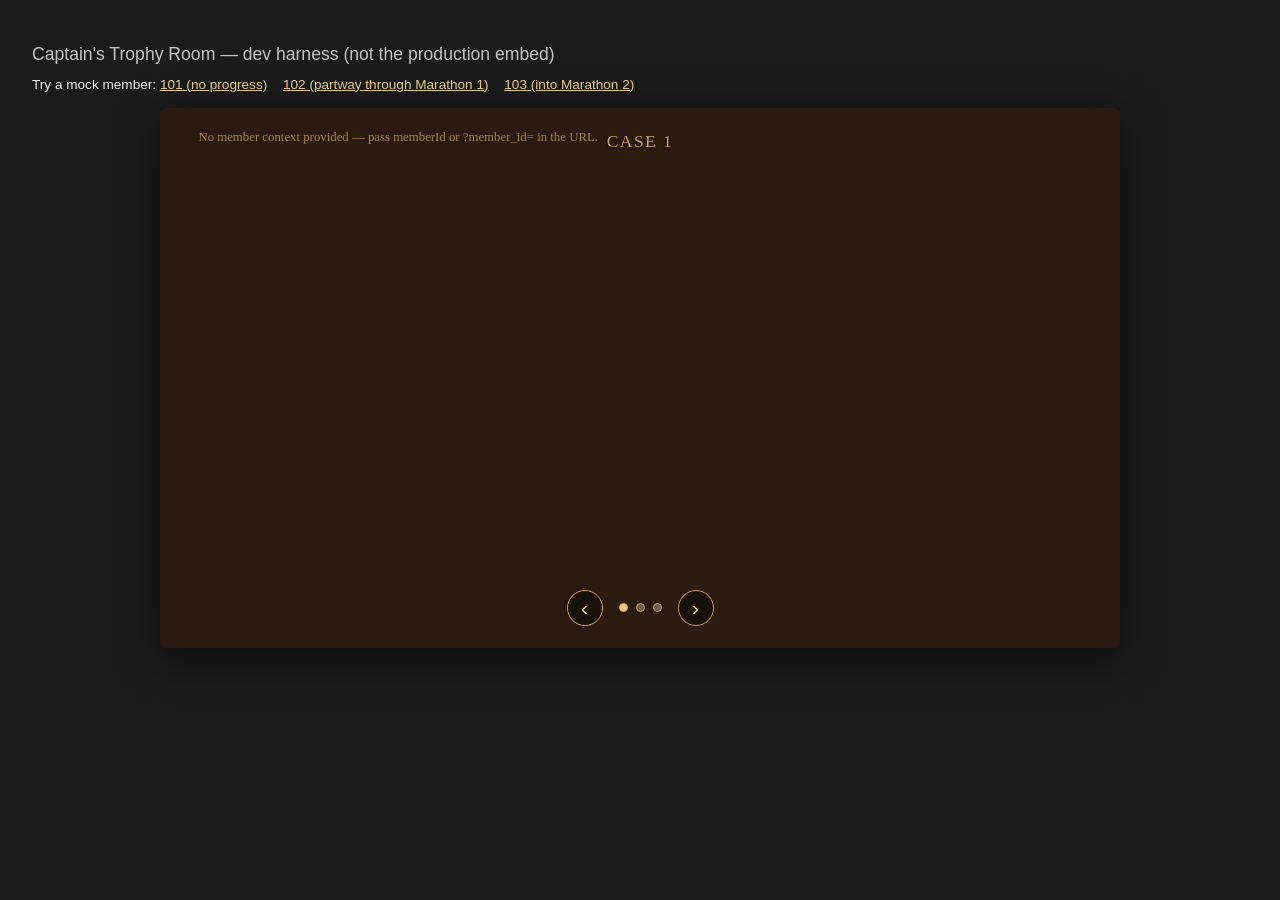
==== marathon/src/index.html @ f368dda2 "Add Captain's Trophy Room widget: Phase 0 skeleton Scoped, framework-free HTML/CSS/JS widget for a W" ====
<!doctype html>
<html lang="en">
<head>
  <meta charset="utf-8" />
  <meta name="viewport" content="width=device-width, initial-scale=1" />
  <title>Captain's Trophy Room — Dev Harness</title>
  <style>
    body { background: #1b1b1b; color: #eee; font-family: sans-serif; padding: 24px; }
    h1 { font-size: 1.1rem; font-weight: normal; opacity: 0.8; }
    .harness-controls { margin-bottom: 16px; font-size: 0.85rem; }
    .harness-controls a { color: #ecd08a; margin-right: 12px; }
  </style>
  <link rel="stylesheet" href="ctr.css" />
</head>
<body>
  <h1>Captain's Trophy Room — dev harness (not the production embed)</h1>
  <div class="harness-controls">
    Try a mock member:
    <a href="?member_id=101">101 (no progress)</a>
    <a href="?member_id=102">102 (partway through Marathon 1)</a>
    <a href="?member_id=103">103 (into Marathon 2)</a>
  </div>

  <div id="trophy-room-widget" data-ctr-widget></div>

  <script src="ctr-model.js"></script>
  <script src="ctr-view.js"></script>
  <script src="ctr-carousel.js"></script>
  <script src="ctr.js"></script>
  <script>
    CaptainsTrophyRoom.init({
      mountEl: '#trophy-room-widget',
      dataSource: 'mock',
      assetsBase: '../assets/',
      dataBase: '../data/'
    });
  </script>
</body>
</html>
---- marathon/src/ctr.css ----
/* Captain's Trophy Room — all rules scoped under .ctr-widget so embedding
   into a WordPress theme can't leak out or get clobbered by theme resets. */

.ctr-widget,
.ctr-widget * {
  box-sizing: border-box;
}

.ctr-widget {
  --ctr-gold: #c9a24b;
  --ctr-gold-bright: #ecd08a;
  --ctr-wood-dark: #2a1a10;
  --ctr-wood-mid: #4a2f1c;
  --ctr-glass-tint: rgba(255, 255, 255, 0.08);

  position: relative;
  width: 100%;
  max-width: 960px;
  margin: 0 auto;
  font-family: Georgia, 'Times New Roman', serif;
  color: var(--ctr-gold-bright);
  line-height: 1.4;
}

.ctr-room {
  position: relative;
  width: 100%;
  aspect-ratio: 16 / 9;
  background-color: var(--ctr-wood-dark);
  background-size: cover;
  background-position: center;
  border-radius: 6px;
  overflow: hidden;
  box-shadow: 0 10px 40px rgba(0, 0, 0, 0.5);
}

.ctr-viewport {
  position: absolute;
  inset: 0;
  overflow: hidden;
}

.ctr-track {
  display: flex;
  width: 300%;
  height: 100%;
  transition: transform 0.5s ease;
}

.ctr-case {
  position: relative;
  width: 33.3333%;
  height: 100%;
  flex: 0 0 33.3333%;
  padding: 5% 4%;
}

.ctr-case-label {
  position: absolute;
  top: 4%;
  left: 50%;
  transform: translateX(-50%);
  font-size: clamp(0.75rem, 2vw, 1.1rem);
  letter-spacing: 0.08em;
  text-transform: uppercase;
  color: var(--ctr-gold);
  text-shadow: 0 1px 2px rgba(0, 0, 0, 0.8);
}

.ctr-case-trophies {
  position: relative;
  width: 100%;
  height: 100%;
}

.ctr-nav {
  position: absolute;
  left: 0;
  right: 0;
  bottom: 4%;
  display: flex;
  align-items: center;
  justify-content: center;
  gap: 16px;
  z-index: 10;
}

.ctr-nav-btn {
  background: rgba(0, 0, 0, 0.4);
  border: 1px solid var(--ctr-gold);
  color: var(--ctr-gold-bright);
  width: 36px;
  height: 36px;
  border-radius: 50%;
  font-size: 1.3rem;
  line-height: 1;
  cursor: pointer;
}

.ctr-nav-btn:hover {
  background: rgba(0, 0, 0, 0.6);
}

.ctr-nav-dots {
  display: flex;
  gap: 8px;
}

.ctr-dot {
  width: 9px;
  height: 9px;
  border-radius: 50%;
  background: rgba(255, 255, 255, 0.3);
  border: 1px solid var(--ctr-gold);
  cursor: pointer;
}

.ctr-dot--active {
  background: var(--ctr-gold-bright);
}

.ctr-status {
  position: absolute;
  top: 4%;
  left: 4%;
  font-size: 0.8rem;
  color: var(--ctr-gold);
  opacity: 0.8;
}

/* Responsive: tablet/phone just shrink padding/nav, layout stays flex-based */
@media (max-width: 640px) {
  .ctr-nav-btn {
    width: 30px;
    height: 30px;
    font-size: 1.1rem;
  }
}
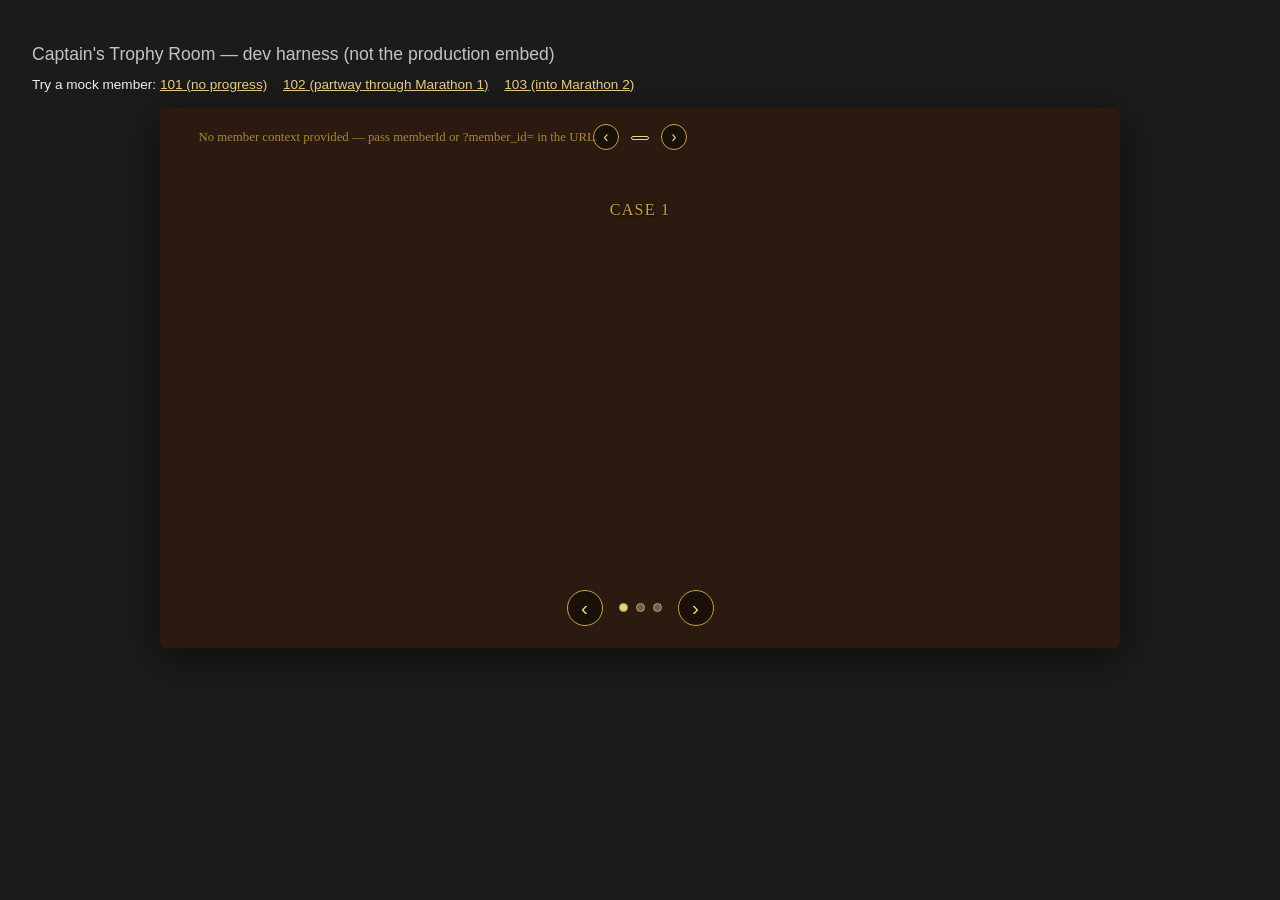
==== commit 7434a035: "Captain's Trophy Room: next-marathon-unlock logic Adds marathon switching and the locked-marathon te" ====
--- a/marathon/src/index.html
+++ b/marathon/src/index.html
@@ -26,6 +26,8 @@
   <script src="ctr-model.js"></script>
   <script src="ctr-view.js"></script>
   <script src="ctr-carousel.js"></script>
+  <script src="ctr-zoom.js"></script>
+  <script src="ctr-marathon-nav.js"></script>
   <script src="ctr.js"></script>
   <script>
     CaptainsTrophyRoom.init({
--- a/marathon/src/ctr.css
+++ b/marathon/src/ctr.css
@@ -57,14 +57,89 @@
 
 .ctr-case-label {
   position: absolute;
-  top: 4%;
+  top: 17%;
   left: 50%;
   transform: translateX(-50%);
-  font-size: clamp(0.75rem, 2vw, 1.1rem);
+  font-size: clamp(0.7rem, 1.8vw, 1rem);
   letter-spacing: 0.08em;
   text-transform: uppercase;
   color: var(--ctr-gold);
   text-shadow: 0 1px 2px rgba(0, 0, 0, 0.8);
+}
+
+.ctr-marathon-nav {
+  position: absolute;
+  top: 3%;
+  left: 4%;
+  right: 4%;
+  z-index: 6;
+  display: flex;
+  align-items: center;
+  justify-content: center;
+  gap: 12px;
+}
+
+.ctr-marathon-btn {
+  background: rgba(0, 0, 0, 0.4);
+  border: 1px solid var(--ctr-gold);
+  color: var(--ctr-gold-bright);
+  width: 26px;
+  height: 26px;
+  border-radius: 50%;
+  font-size: 1rem;
+  line-height: 1;
+  cursor: pointer;
+  flex: 0 0 auto;
+}
+
+.ctr-marathon-btn:hover:not(:disabled) {
+  background: rgba(0, 0, 0, 0.6);
+}
+
+.ctr-marathon-btn:disabled {
+  opacity: 0.3;
+  cursor: default;
+}
+
+.ctr-marathon-label {
+  display: flex;
+  flex-direction: column;
+  align-items: center;
+  min-width: 0;
+}
+
+.ctr-marathon-name {
+  font-size: clamp(0.75rem, 2vw, 1rem);
+  font-weight: bold;
+  letter-spacing: 0.04em;
+  color: var(--ctr-gold-bright);
+  white-space: nowrap;
+  overflow: hidden;
+  text-overflow: ellipsis;
+  max-width: 100%;
+}
+
+.ctr-marathon-badge {
+  font-size: 0.65rem;
+  text-transform: uppercase;
+  letter-spacing: 0.06em;
+  margin-top: 2px;
+  padding: 1px 8px;
+  border-radius: 8px;
+  border: 1px solid currentColor;
+}
+
+.ctr-marathon-badge--active {
+  color: var(--ctr-gold-bright);
+}
+
+.ctr-marathon-badge--complete {
+  color: #8fd19e;
+}
+
+.ctr-marathon-badge--locked {
+  color: #b08d57;
+  opacity: 0.75;
 }
 
 .ctr-case-trophies {
@@ -128,6 +203,243 @@
   opacity: 0.8;
 }
 
+.ctr-case-trophies {
+  display: flex;
+  align-items: flex-end;
+  justify-content: space-evenly;
+  gap: 2%;
+  height: 100%;
+  padding: 26% 2% 6%;
+}
+
+.ctr-teaser {
+  width: 100%;
+  height: 100%;
+  display: flex;
+  flex-direction: column;
+  align-items: center;
+  justify-content: center;
+  text-align: center;
+  gap: 6px;
+  padding: 0 8%;
+}
+
+.ctr-teaser-lock {
+  font-size: clamp(1.6rem, 5vw, 2.4rem);
+  filter: drop-shadow(0 1px 3px rgba(0, 0, 0, 0.8));
+  opacity: 0.8;
+}
+
+.ctr-teaser-title {
+  font-size: clamp(0.9rem, 2.6vw, 1.3rem);
+  font-weight: bold;
+  letter-spacing: 0.05em;
+  text-transform: uppercase;
+  color: var(--ctr-gold-bright);
+}
+
+.ctr-teaser-sub {
+  font-size: clamp(0.7rem, 1.8vw, 0.9rem);
+  opacity: 0.8;
+  max-width: 30em;
+}
+
+.ctr-teaser-progress {
+  font-size: clamp(0.7rem, 1.8vw, 0.9rem);
+  color: var(--ctr-gold);
+}
+
+.ctr-trophy {
+  display: flex;
+  flex-direction: column;
+  align-items: center;
+  flex: 1 1 0;
+  min-width: 0;
+  max-width: 160px;
+}
+
+.ctr-trophy-case-visual {
+  position: relative;
+  width: 100%;
+  aspect-ratio: 1 / 1;
+  margin-bottom: 6%;
+}
+
+.ctr-trophy-shadow {
+  position: absolute;
+  left: 10%;
+  right: 10%;
+  bottom: 2%;
+  height: 12%;
+  background: radial-gradient(ellipse at center, rgba(0, 0, 0, 0.55) 0%, rgba(0, 0, 0, 0) 75%);
+  z-index: 1;
+}
+
+.ctr-trophy-art {
+  position: absolute;
+  inset: 8%;
+  width: 84%;
+  height: 84%;
+  object-fit: contain;
+  z-index: 2;
+  transition: filter 0.4s ease;
+}
+
+.ctr-trophy-art-fallback {
+  position: absolute;
+  inset: 8%;
+  z-index: 2;
+  display: flex;
+  align-items: center;
+  justify-content: center;
+  text-align: center;
+  font-size: clamp(0.6rem, 1.6vw, 0.85rem);
+  padding: 8%;
+  border: 1px dashed var(--ctr-gold);
+  border-radius: 6px;
+  background: rgba(255, 255, 255, 0.03);
+  color: var(--ctr-gold-bright);
+}
+
+.ctr-trophy-light {
+  position: absolute;
+  inset: 0;
+  z-index: 3;
+  background: radial-gradient(circle at 50% 30%, rgba(255, 224, 160, 0.35), rgba(255, 224, 160, 0) 65%);
+  mix-blend-mode: screen;
+  pointer-events: none;
+}
+
+.ctr-trophy--locked .ctr-trophy-art {
+  filter: brightness(0.5) saturate(0.5);
+}
+
+.ctr-trophy--locked .ctr-trophy-light {
+  opacity: 0.35;
+}
+
+.ctr-trophy--locked .ctr-trophy-art-fallback {
+  filter: brightness(0.6);
+}
+
+.ctr-trophy-glass {
+  position: absolute;
+  inset: 0;
+  z-index: 4;
+  background: linear-gradient(115deg, rgba(255, 255, 255, 0.16) 0%, rgba(255, 255, 255, 0.02) 35%, rgba(255, 255, 255, 0.1) 60%, rgba(255, 255, 255, 0) 100%);
+  border-radius: 4px;
+  pointer-events: none;
+}
+
+.ctr-trophy-lock {
+  position: absolute;
+  bottom: 4%;
+  left: 50%;
+  transform: translateX(-50%);
+  z-index: 5;
+  font-size: clamp(0.9rem, 2.4vw, 1.4rem);
+  filter: drop-shadow(0 1px 2px rgba(0, 0, 0, 0.8));
+}
+
+.ctr-nameplate {
+  width: 92%;
+  text-align: center;
+  background: linear-gradient(180deg, var(--ctr-wood-mid), var(--ctr-wood-dark));
+  border: 1px solid var(--ctr-gold);
+  border-radius: 3px;
+  padding: 4% 3%;
+  font-size: clamp(0.55rem, 1.5vw, 0.75rem);
+}
+
+.ctr-nameplate-title {
+  font-weight: bold;
+  text-transform: uppercase;
+  letter-spacing: 0.05em;
+  color: var(--ctr-gold-bright);
+  text-shadow: 0 1px 1px rgba(0, 0, 0, 0.6);
+}
+
+.ctr-nameplate-name {
+  margin-top: 2px;
+}
+
+.ctr-nameplate-sub {
+  margin-top: 2px;
+  opacity: 0.85;
+  font-size: 0.9em;
+}
+
+.ctr-nameplate--locked {
+  opacity: 0.6;
+}
+
+.ctr-trophy[role="button"] {
+  cursor: pointer;
+}
+
+.ctr-trophy[role="button"]:focus-visible {
+  outline: 2px solid var(--ctr-gold-bright);
+  outline-offset: 4px;
+  border-radius: 4px;
+}
+
+.ctr-zoom-overlay {
+  position: absolute;
+  inset: 0;
+  z-index: 20;
+  display: flex;
+  align-items: center;
+  justify-content: center;
+  background: rgba(0, 0, 0, 0.72);
+  outline: none;
+}
+
+/* `display: flex` above has the same specificity as the UA stylesheet's
+   `[hidden] { display: none }` and comes later, so it would otherwise win
+   and leave the overlay covering (and click-catching over) the whole room
+   even while "hidden". This rule restores hidden's effect. */
+.ctr-zoom-overlay[hidden] {
+  display: none;
+}
+
+.ctr-zoom-body {
+  width: min(70%, 320px);
+}
+
+.ctr-zoom-body .ctr-trophy--zoomed {
+  max-width: none;
+  width: 100%;
+}
+
+.ctr-zoom-body .ctr-trophy-case-visual {
+  margin-bottom: 4%;
+}
+
+.ctr-zoom-body .ctr-nameplate {
+  font-size: clamp(0.85rem, 2.4vw, 1.1rem);
+  padding: 5% 4%;
+}
+
+.ctr-zoom-close {
+  position: absolute;
+  top: 4%;
+  right: 4%;
+  z-index: 21;
+  width: 34px;
+  height: 34px;
+  border-radius: 50%;
+  border: 1px solid var(--ctr-gold);
+  background: rgba(0, 0, 0, 0.5);
+  color: var(--ctr-gold-bright);
+  font-size: 1.4rem;
+  line-height: 1;
+  cursor: pointer;
+}
+
+.ctr-zoom-close:hover {
+  background: rgba(0, 0, 0, 0.75);
+}
+
 /* Responsive: tablet/phone just shrink padding/nav, layout stays flex-based */
 @media (max-width: 640px) {
   .ctr-nav-btn {
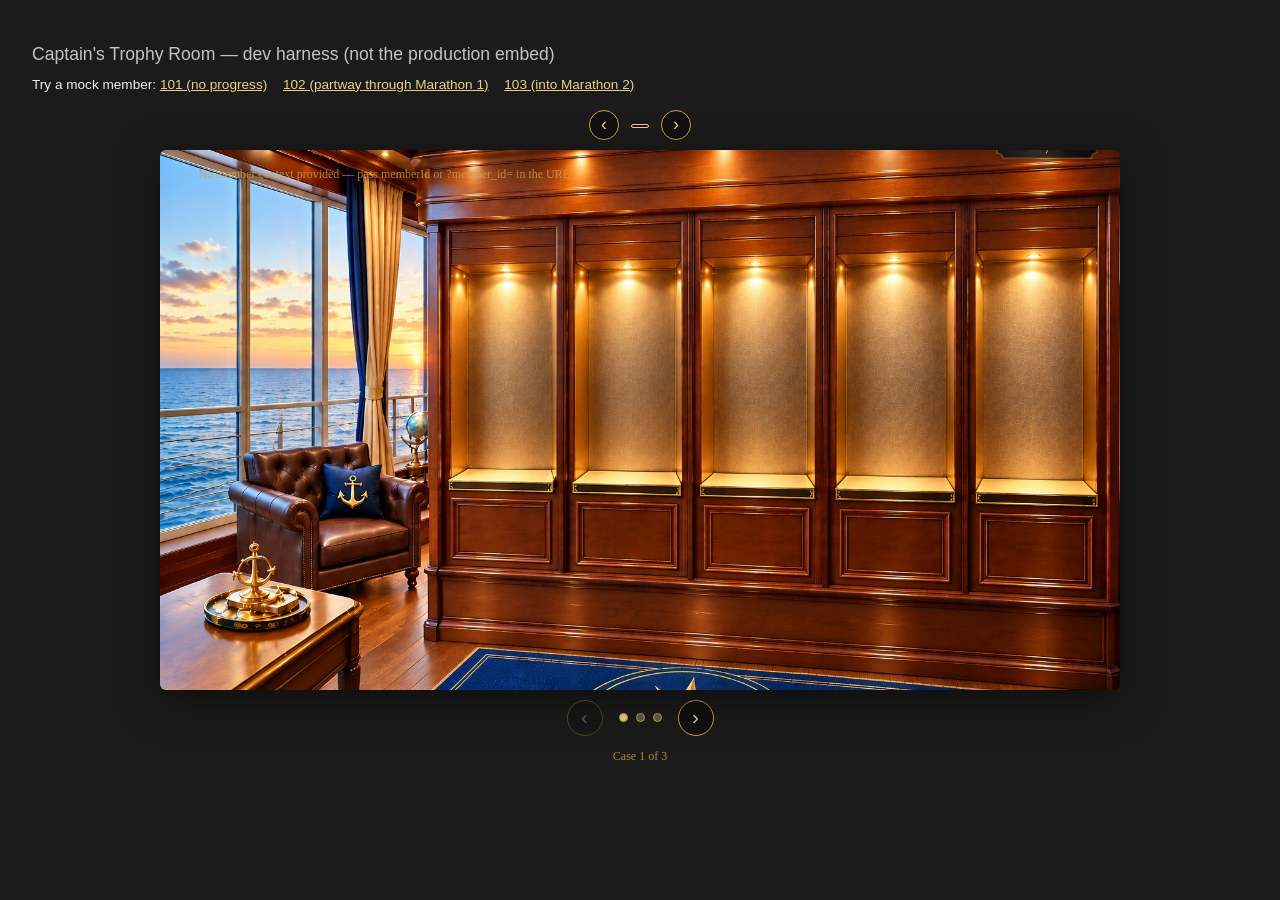
==== commit 1b527436: "Captain's Trophy Room: pin trophies to the photo's actual shelf/bays Client feedback on the preview:" ====
--- a/marathon/src/index.html
+++ b/marathon/src/index.html
@@ -24,6 +24,7 @@
   <div id="trophy-room-widget" data-ctr-widget></div>
 
   <script src="ctr-model.js"></script>
+  <script src="ctr-layout.js"></script>
   <script src="ctr-view.js"></script>
   <script src="ctr-carousel.js"></script>
   <script src="ctr-zoom.js"></script>
--- a/marathon/src/ctr.css
+++ b/marathon/src/ctr.css
@@ -34,6 +34,20 @@
   box-shadow: 0 10px 40px rgba(0, 0, 0, 0.5);
 }
 
+/* 16:9 has enough height for a trophy + nameplate at every width down to
+   phone-narrow once .ctr-case's padding bug (see above) is fixed. Below
+   560px we still switch to a taller ratio — not to avoid clipping, but
+   because a wider trophy (near its 140px cap) in a 16:9-short strip
+   feels cramped; the extra height buys more comfortable proportions.
+   The matching align-items override lives further down, after the real
+   .ctr-case-trophies rule — same specificity, so it must come later in
+   the cascade to actually win. */
+@media (max-width: 560px) {
+  .ctr-room {
+    aspect-ratio: 4 / 5;
+  }
+}
+
 .ctr-viewport {
   position: absolute;
   inset: 0;
@@ -52,41 +66,32 @@
   width: 33.3333%;
   height: 100%;
   flex: 0 0 33.3333%;
-  padding: 5% 4%;
-}
-
-.ctr-case-label {
-  position: absolute;
-  top: 17%;
-  left: 50%;
-  transform: translateX(-50%);
-  font-size: clamp(0.7rem, 1.8vw, 1rem);
-  letter-spacing: 0.08em;
-  text-transform: uppercase;
-  color: var(--ctr-gold);
-  text-shadow: 0 1px 2px rgba(0, 0, 0, 0.8);
+  /* No padding here on purpose: .ctr-case is a flex item of .ctr-track,
+     which is deliberately 300% wide (3 cases side by side). Percentage
+     padding on a flex item resolves against the FLEX CONTAINER's width
+     (2462px-ish), not the item's own ~820px width — 5% of that silently
+     became ~120px, crushing .ctr-case-trophies's available height. The
+     equivalent breathing room lives on .ctr-case-trophies below instead,
+     a plain block child whose percentages resolve against its own
+     (correct) containing width. */
 }
 
 .ctr-marathon-nav {
-  position: absolute;
-  top: 3%;
-  left: 4%;
-  right: 4%;
-  z-index: 6;
   display: flex;
   align-items: center;
   justify-content: center;
   gap: 12px;
+  padding: 2px 4px 10px;
 }
 
 .ctr-marathon-btn {
   background: rgba(0, 0, 0, 0.4);
   border: 1px solid var(--ctr-gold);
   color: var(--ctr-gold-bright);
-  width: 26px;
-  height: 26px;
+  width: 30px;
+  height: 30px;
   border-radius: 50%;
-  font-size: 1rem;
+  font-size: 1.1rem;
   line-height: 1;
   cursor: pointer;
   flex: 0 0 auto;
@@ -142,22 +147,13 @@
   opacity: 0.75;
 }
 
-.ctr-case-trophies {
-  position: relative;
-  width: 100%;
-  height: 100%;
-}
-
 .ctr-nav {
-  position: absolute;
-  left: 0;
-  right: 0;
-  bottom: 4%;
   display: flex;
   align-items: center;
   justify-content: center;
-  gap: 16px;
-  z-index: 10;
+  flex-wrap: wrap;
+  gap: 12px 16px;
+  padding: 10px 4px 2px;
 }
 
 .ctr-nav-btn {
@@ -170,10 +166,16 @@
   font-size: 1.3rem;
   line-height: 1;
   cursor: pointer;
-}
-
-.ctr-nav-btn:hover {
+  flex: 0 0 auto;
+}
+
+.ctr-nav-btn:hover:not(:disabled) {
   background: rgba(0, 0, 0, 0.6);
+}
+
+.ctr-nav-btn:disabled {
+  opacity: 0.3;
+  cursor: default;
 }
 
 .ctr-nav-dots {
@@ -194,22 +196,33 @@
   background: var(--ctr-gold-bright);
 }
 
-.ctr-status {
-  position: absolute;
-  top: 4%;
-  left: 4%;
-  font-size: 0.8rem;
+.ctr-case-count {
+  font-size: 0.75rem;
   color: var(--ctr-gold);
   opacity: 0.8;
+  width: 100%;
+  text-align: center;
+}
+
+.ctr-status {
+  position: absolute;
+  top: 3%;
+  left: 4%;
+  right: 4%;
+  font-size: 0.75rem;
+  color: var(--ctr-gold);
+  opacity: 0.8;
+  white-space: nowrap;
+  overflow: hidden;
+  text-overflow: ellipsis;
+  z-index: 6;
 }
 
 .ctr-case-trophies {
-  display: flex;
-  align-items: flex-end;
-  justify-content: space-evenly;
-  gap: 2%;
+  position: relative;
+  width: 100%;
   height: 100%;
-  padding: 26% 2% 6%;
+  overflow: visible;
 }
 
 .ctr-teaser {
@@ -249,20 +262,27 @@
   color: var(--ctr-gold);
 }
 
+/* Trophies are pinned to their photo-calibrated bay (ctr-layout.js sets
+   left/bottom/width inline, computed from the actual shelf-ledge and bay
+   pixel positions measured in cabin.jpg). .ctr-trophy itself is a
+   zero-height anchor at the shelf line: the visual sits above it
+   (bottom: 0, growing up) and the nameplate sits just below it (top: 0,
+   growing down) — that's what makes the trophy base land exactly on the
+   photographed shelf instead of floating in generic flex-centered space. */
 .ctr-trophy {
-  display: flex;
-  flex-direction: column;
-  align-items: center;
-  flex: 1 1 0;
-  min-width: 0;
-  max-width: 160px;
+  position: absolute;
+  left: 50%;
+  bottom: 20%;
+  width: 10%;
+  transform: translateX(-50%);
 }
 
 .ctr-trophy-case-visual {
-  position: relative;
-  width: 100%;
+  position: absolute;
+  left: 0;
+  right: 0;
+  bottom: 0;
   aspect-ratio: 1 / 1;
-  margin-bottom: 6%;
 }
 
 .ctr-trophy-shadow {
@@ -301,6 +321,13 @@
   color: var(--ctr-gold-bright);
 }
 
+/* Same [hidden]-vs-display specificity issue as .ctr-zoom-overlay (see its
+   comment above): without this, the fallback label renders on top of real
+   artwork instead of staying hidden once the image loads successfully. */
+.ctr-trophy-art-fallback[hidden] {
+  display: none;
+}
+
 .ctr-trophy-light {
   position: absolute;
   inset: 0;
@@ -342,13 +369,21 @@
 }
 
 .ctr-nameplate {
-  width: 92%;
+  position: absolute;
+  left: 50%;
+  top: 6px;
+  transform: translateX(-50%);
+  /* Capped at ~112% of the trophy's own width (not wider) — the bays in
+     the photo are only ~12.8% of the room's width apart at their
+     closest, and a wider plaque overlaps its neighbor's. */
+  width: 112%;
   text-align: center;
   background: linear-gradient(180deg, var(--ctr-wood-mid), var(--ctr-wood-dark));
   border: 1px solid var(--ctr-gold);
   border-radius: 3px;
-  padding: 4% 3%;
-  font-size: clamp(0.55rem, 1.5vw, 0.75rem);
+  padding: 5% 4%;
+  font-size: clamp(0.42rem, 1.05vw, 0.62rem);
+  line-height: 1.3;
 }
 
 .ctr-nameplate-title {
@@ -406,16 +441,38 @@
   width: min(70%, 320px);
 }
 
+/* The zoomed trophy reuses the exact same markup as an in-case trophy
+   (see buildTrophyMarkup), but needs the ORIGINAL centered-flex-column
+   layout here instead of the shelf-anchored absolute positioning that
+   governs it inside a case — .ctr-zoom-body centers it with flex, not a
+   photo-calibrated bay. */
 .ctr-zoom-body .ctr-trophy--zoomed {
+  position: static;
+  left: auto;
+  bottom: auto;
+  transform: none;
   max-width: none;
   width: 100%;
-}
-
-.ctr-zoom-body .ctr-trophy-case-visual {
+  display: flex;
+  flex-direction: column;
+  align-items: center;
+}
+
+.ctr-zoom-body .ctr-trophy--zoomed .ctr-trophy-case-visual {
+  position: relative;
+  left: auto;
+  right: auto;
+  bottom: auto;
+  width: 100%;
   margin-bottom: 4%;
 }
 
 .ctr-zoom-body .ctr-nameplate {
+  position: static;
+  top: auto;
+  left: auto;
+  transform: none;
+  width: 92%;
   font-size: clamp(0.85rem, 2.4vw, 1.1rem);
   padding: 5% 4%;
 }
@@ -440,11 +497,66 @@
   background: rgba(0, 0, 0, 0.75);
 }
 
-/* Responsive: tablet/phone just shrink padding/nav, layout stays flex-based */
+/* Responsive: layout is flex/clamp-based throughout and adapts continuously,
+   but touch targets need an explicit floor — 44px is the common minimum
+   comfortable tap size, and our buttons are visually smaller than that. */
 @media (max-width: 640px) {
-  .ctr-nav-btn {
-    width: 30px;
-    height: 30px;
-    font-size: 1.1rem;
+  .ctr-nav-btn,
+  .ctr-marathon-btn,
+  .ctr-zoom-close {
+    width: 44px;
+    height: 44px;
+    font-size: 1.4rem;
   }
 }
+
+/* Below 560px, fall back to a generic centered flex row instead of the
+   photo-calibrated absolute positioning used above. The cabin photo gets
+   cropped much more aggressively on this taller aspect ratio (see
+   ctr-layout.js) — its rightmost bay falls outside the visible crop
+   entirely — so pinning trophies to bay coordinates would put one of
+   them off-frame with no way to reach it. This flex layout was already
+   verified across phone widths before the shelf-lock existed; ctr.js
+   skips setting the inline positioning styles at this width so these
+   rules are free to apply. */
+@media (max-width: 560px) {
+  .ctr-case-trophies {
+    display: flex;
+    align-items: center;
+    justify-content: center;
+    justify-content: safe center;
+    gap: 3%;
+    padding: 8% 6%;
+    overflow-x: auto;
+    overflow-y: hidden;
+  }
+
+  .ctr-trophy {
+    position: static;
+    left: auto;
+    bottom: auto;
+    transform: none;
+    display: flex;
+    flex-direction: column;
+    align-items: center;
+    flex: 0 0 clamp(76px, 22vw, 140px);
+    width: auto;
+  }
+
+  .ctr-trophy-case-visual {
+    position: relative;
+    left: auto;
+    right: auto;
+    bottom: auto;
+    width: 100%;
+    margin-bottom: 6%;
+  }
+
+  .ctr-nameplate {
+    position: static;
+    top: auto;
+    left: auto;
+    transform: none;
+    width: 92%;
+  }
+}
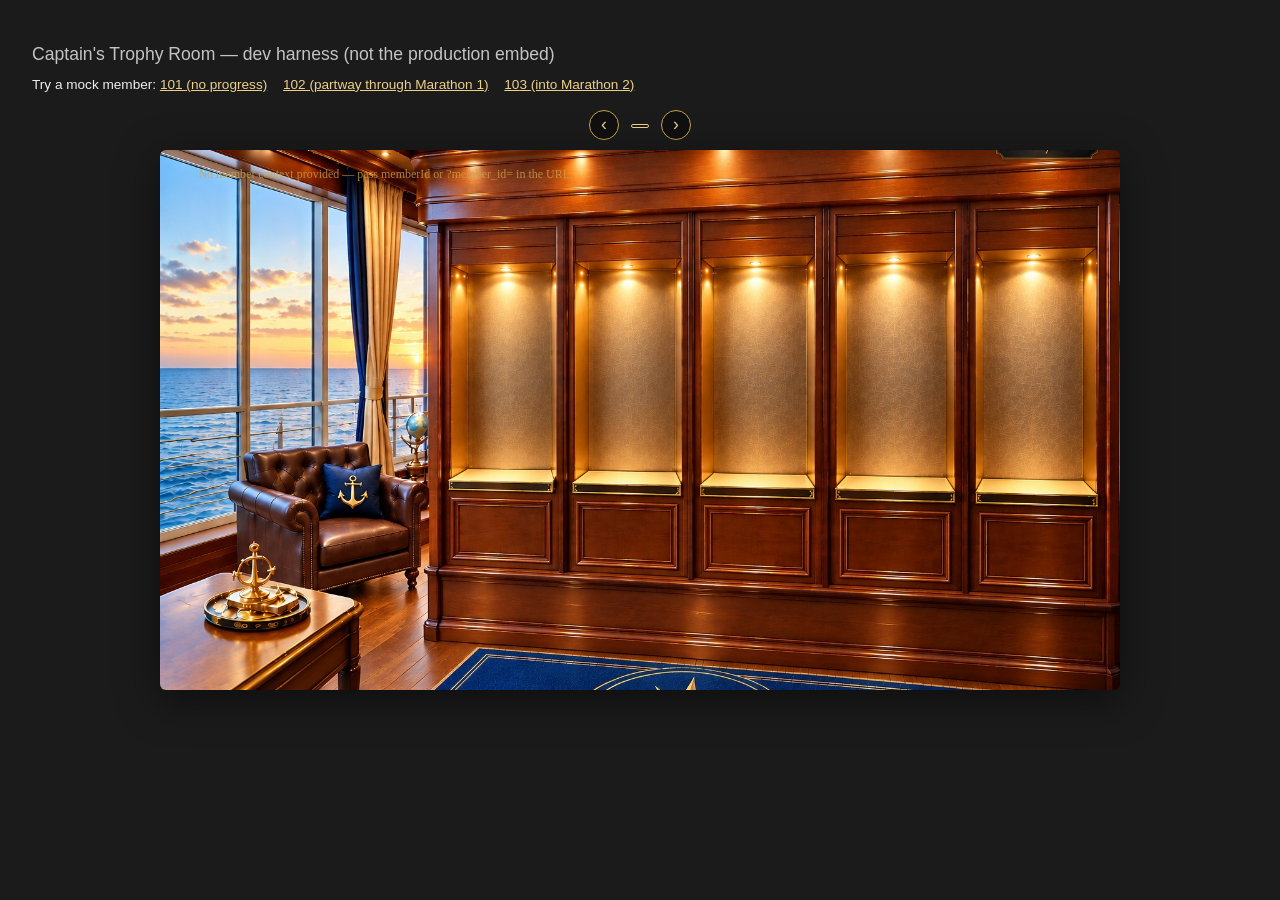
==== commit c8b7dcdd: "Captain's Trophy Room: remove case carousel, restructure to 5-trophy marathons Client wants the widg" ====
--- a/marathon/src/index.html
+++ b/marathon/src/index.html
@@ -26,7 +26,6 @@
   <script src="ctr-model.js"></script>
   <script src="ctr-layout.js"></script>
   <script src="ctr-view.js"></script>
-  <script src="ctr-carousel.js"></script>
   <script src="ctr-zoom.js"></script>
   <script src="ctr-marathon-nav.js"></script>
   <script src="ctr.js"></script>
--- a/marathon/src/ctr.css
+++ b/marathon/src/ctr.css
@@ -34,46 +34,12 @@
   box-shadow: 0 10px 40px rgba(0, 0, 0, 0.5);
 }
 
-/* 16:9 has enough height for a trophy + nameplate at every width down to
-   phone-narrow once .ctr-case's padding bug (see above) is fixed. Below
-   560px we still switch to a taller ratio — not to avoid clipping, but
-   because a wider trophy (near its 140px cap) in a 16:9-short strip
-   feels cramped; the extra height buys more comfortable proportions.
-   The matching align-items override lives further down, after the real
-   .ctr-case-trophies rule — same specificity, so it must come later in
-   the cascade to actually win. */
+/* Below 560px the room grows taller (4:5) instead of squeezing content —
+   the mobile fallback layout further down needs the extra height. */
 @media (max-width: 560px) {
   .ctr-room {
     aspect-ratio: 4 / 5;
   }
-}
-
-.ctr-viewport {
-  position: absolute;
-  inset: 0;
-  overflow: hidden;
-}
-
-.ctr-track {
-  display: flex;
-  width: 300%;
-  height: 100%;
-  transition: transform 0.5s ease;
-}
-
-.ctr-case {
-  position: relative;
-  width: 33.3333%;
-  height: 100%;
-  flex: 0 0 33.3333%;
-  /* No padding here on purpose: .ctr-case is a flex item of .ctr-track,
-     which is deliberately 300% wide (3 cases side by side). Percentage
-     padding on a flex item resolves against the FLEX CONTAINER's width
-     (2462px-ish), not the item's own ~820px width — 5% of that silently
-     became ~120px, crushing .ctr-case-trophies's available height. The
-     equivalent breathing room lives on .ctr-case-trophies below instead,
-     a plain block child whose percentages resolve against its own
-     (correct) containing width. */
 }
 
 .ctr-marathon-nav {
@@ -145,63 +111,6 @@
 .ctr-marathon-badge--locked {
   color: #b08d57;
   opacity: 0.75;
-}
-
-.ctr-nav {
-  display: flex;
-  align-items: center;
-  justify-content: center;
-  flex-wrap: wrap;
-  gap: 12px 16px;
-  padding: 10px 4px 2px;
-}
-
-.ctr-nav-btn {
-  background: rgba(0, 0, 0, 0.4);
-  border: 1px solid var(--ctr-gold);
-  color: var(--ctr-gold-bright);
-  width: 36px;
-  height: 36px;
-  border-radius: 50%;
-  font-size: 1.3rem;
-  line-height: 1;
-  cursor: pointer;
-  flex: 0 0 auto;
-}
-
-.ctr-nav-btn:hover:not(:disabled) {
-  background: rgba(0, 0, 0, 0.6);
-}
-
-.ctr-nav-btn:disabled {
-  opacity: 0.3;
-  cursor: default;
-}
-
-.ctr-nav-dots {
-  display: flex;
-  gap: 8px;
-}
-
-.ctr-dot {
-  width: 9px;
-  height: 9px;
-  border-radius: 50%;
-  background: rgba(255, 255, 255, 0.3);
-  border: 1px solid var(--ctr-gold);
-  cursor: pointer;
-}
-
-.ctr-dot--active {
-  background: var(--ctr-gold-bright);
-}
-
-.ctr-case-count {
-  font-size: 0.75rem;
-  color: var(--ctr-gold);
-  opacity: 0.8;
-  width: 100%;
-  text-align: center;
 }
 
 .ctr-status {
@@ -218,11 +127,33 @@
   z-index: 6;
 }
 
-.ctr-case-trophies {
+.ctr-trophies {
   position: relative;
   width: 100%;
   height: 100%;
-  overflow: visible;
+  z-index: 1;
+}
+
+/* One dimmed rectangle per bay, sized to that bay's actual lit interior
+   (see ctr-layout.js getBayRect) — sits between the background photo and
+   the trophies. Dark by default (bay "off"); a lit bay gets
+   .ctr-bay-light--on, which fades the dimming out so the photo's own
+   spotlight shows through untouched. */
+.ctr-bay-lights {
+  position: absolute;
+  inset: 0;
+  z-index: 0;
+  pointer-events: none;
+}
+
+.ctr-bay-light {
+  position: absolute;
+  background: rgba(5, 3, 1, 0.72);
+  transition: opacity 0.4s ease;
+}
+
+.ctr-bay-light--on {
+  opacity: 0;
 }
 
 .ctr-teaser {
@@ -273,8 +204,9 @@
   position: absolute;
   left: 50%;
   bottom: 20%;
-  width: 10%;
+  width: 11.8%;
   transform: translateX(-50%);
+  z-index: 1;
 }
 
 .ctr-trophy-case-visual {
@@ -297,9 +229,9 @@
 
 .ctr-trophy-art {
   position: absolute;
-  inset: 8%;
-  width: 84%;
-  height: 84%;
+  inset: 4%;
+  width: 92%;
+  height: 92%;
   object-fit: contain;
   z-index: 2;
   transition: filter 0.4s ease;
@@ -328,21 +260,8 @@
   display: none;
 }
 
-.ctr-trophy-light {
-  position: absolute;
-  inset: 0;
-  z-index: 3;
-  background: radial-gradient(circle at 50% 30%, rgba(255, 224, 160, 0.35), rgba(255, 224, 160, 0) 65%);
-  mix-blend-mode: screen;
-  pointer-events: none;
-}
-
 .ctr-trophy--locked .ctr-trophy-art {
-  filter: brightness(0.5) saturate(0.5);
-}
-
-.ctr-trophy--locked .ctr-trophy-light {
-  opacity: 0.35;
+  filter: brightness(0.45) saturate(0.5);
 }
 
 .ctr-trophy--locked .ctr-trophy-art-fallback {
@@ -373,15 +292,25 @@
   left: 50%;
   top: 6px;
   transform: translateX(-50%);
-  /* Capped at ~112% of the trophy's own width (not wider) — the bays in
-     the photo are only ~12.8% of the room's width apart at their
-     closest, and a wider plaque overlaps its neighbor's. */
+  /* Capped at ~112% of the trophy's own width (not wider) — adjacent
+     bays are only ~12.8% of the room's width apart at their closest,
+     and a wider plaque overlaps its neighbor's. */
   width: 112%;
+  /* Fixed height (not just auto/min) so every plaque lines up as one
+     clean row along the shelf — a 2-word title like "Founding Runner"
+     wraps to 2 lines while "5K" stays on one, and without a shared
+     height that made the row's bottom edge uneven. Shorter content is
+     centered in the extra space rather than sitting flush top, which
+     reads as intentional rather than empty. */
+  height: 6.6em;
+  display: flex;
+  flex-direction: column;
+  justify-content: center;
   text-align: center;
   background: linear-gradient(180deg, var(--ctr-wood-mid), var(--ctr-wood-dark));
   border: 1px solid var(--ctr-gold);
   border-radius: 3px;
-  padding: 5% 4%;
+  padding: 0 4%;
   font-size: clamp(0.42rem, 1.05vw, 0.62rem);
   line-height: 1.3;
 }
@@ -441,10 +370,10 @@
   width: min(70%, 320px);
 }
 
-/* The zoomed trophy reuses the exact same markup as an in-case trophy
+/* The zoomed trophy reuses the exact same markup as an in-room trophy
    (see buildTrophyMarkup), but needs the ORIGINAL centered-flex-column
    layout here instead of the shelf-anchored absolute positioning that
-   governs it inside a case — .ctr-zoom-body centers it with flex, not a
+   governs it in the room — .ctr-zoom-body centers it with flex, not a
    photo-calibrated bay. */
 .ctr-zoom-body .ctr-trophy--zoomed {
   position: static;
@@ -473,6 +402,7 @@
   left: auto;
   transform: none;
   width: 92%;
+  height: auto;
   font-size: clamp(0.85rem, 2.4vw, 1.1rem);
   padding: 5% 4%;
 }
@@ -501,7 +431,6 @@
    but touch targets need an explicit floor — 44px is the common minimum
    comfortable tap size, and our buttons are visually smaller than that. */
 @media (max-width: 640px) {
-  .ctr-nav-btn,
   .ctr-marathon-btn,
   .ctr-zoom-close {
     width: 44px;
@@ -516,11 +445,11 @@
    ctr-layout.js) — its rightmost bay falls outside the visible crop
    entirely — so pinning trophies to bay coordinates would put one of
    them off-frame with no way to reach it. This flex layout was already
-   verified across phone widths before the shelf-lock existed; ctr.js
-   skips setting the inline positioning styles at this width so these
-   rules are free to apply. */
+   verified across phone widths before the shelf-lock existed; ctr-view.js
+   skips setting the inline positioning styles (and hides the bay lights)
+   at this width so these rules are free to apply. */
 @media (max-width: 560px) {
-  .ctr-case-trophies {
+  .ctr-trophies {
     display: flex;
     align-items: center;
     justify-content: center;
@@ -558,5 +487,6 @@
     left: auto;
     transform: none;
     width: 92%;
-  }
-}
+    height: auto;
+  }
+}
